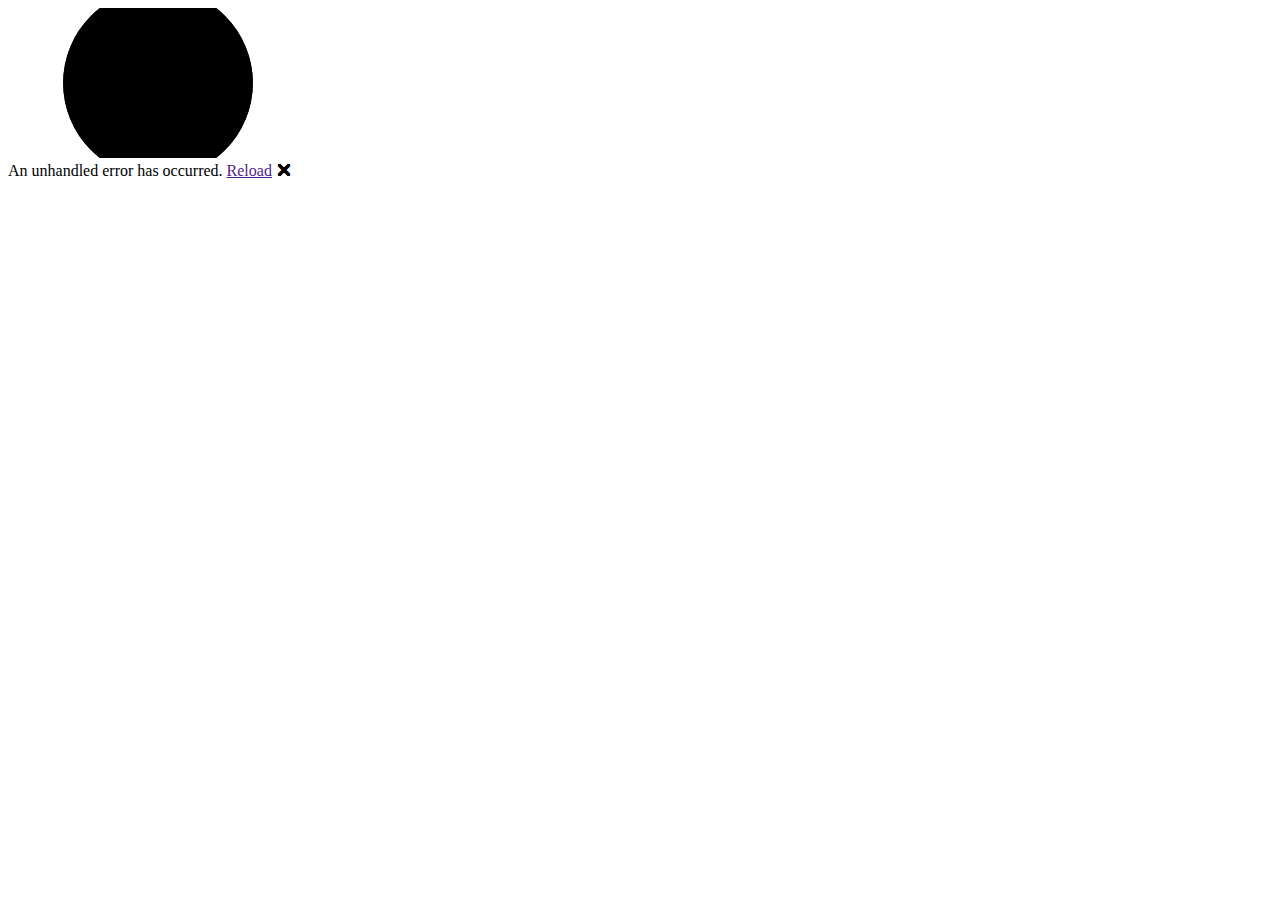
==== Budgetr.Ui/Client/wwwroot/index.html @ d3c122c8 "whoops" ====
<!DOCTYPE html>
<html lang="en">

<head>
    <meta charset="utf-8" />
    <meta name="viewport" content="width=device-width, initial-scale=1.0, maximum-scale=1.0, user-scalable=no" />
    <title>Budgetr.Ui</title>
    <base href="/" />
    <link href="css/bootstrap/bootstrap.min.css" rel="stylesheet" />
    <link href="css/app.css" rel="stylesheet" />
    <link rel="icon" type="image/png" href="favicon.png" />
    <link href="Budgetr.Ui.Client.styles.css" rel="stylesheet" />
</head>

<body>
    <div id="app">
        <svg class="loading-progress">
            <circle r="40%" cx="50%" cy="50%" />
            <circle r="40%" cx="50%" cy="50%" />
        </svg>
        <div class="loading-progress-text"></div>
    </div>

    <div id="blazor-error-ui">
        An unhandled error has occurred.
        <a href="" class="reload">Reload</a>
        <a class="dismiss">🗙</a>
    </div>
    <script src="_content/Microsoft.Authentication.WebAssembly.Msal/AuthenticationService.js"></script>
    <script src="_framework/blazor.webassembly.js"></script>
</body>

</html>
---- Budgetr.Ui/Client/wwwroot/css/app.css ----
@import url('open-iconic/font/css/open-iconic-bootstrap.min.css');

html, body {
    font-family: 'Helvetica Neue', Helvetica, Arial, sans-serif;
}

h1:focus {
    outline: none;
}

a, .btn-link {
    color: #0071c1;
}

.btn-primary {
    color: #fff;
    background-color: #1b6ec2;
    border-color: #1861ac;
}

.btn:focus, .btn:active:focus, .btn-link.nav-link:focus, .form-control:focus, .form-check-input:focus {
  box-shadow: 0 0 0 0.1rem white, 0 0 0 0.25rem #258cfb;
}

.content {
    padding-top: 1.1rem;
}

.valid.modified:not([type=checkbox]) {
    outline: 1px solid #26b050;
}

.invalid {
    outline: 1px solid red;
}

.validation-message {
    color: red;
}

#blazor-error-ui {
    background: lightyellow;
    bottom: 0;
    box-shadow: 0 -1px 2px rgba(0, 0, 0, 0.2);
    display: none;
    left: 0;
    padding: 0.6rem 1.25rem 0.7rem 1.25rem;
    position: fixed;
    width: 100%;
    z-index: 1000;
}

    #blazor-error-ui .dismiss {
        cursor: pointer;
        position: absolute;
        right: 0.75rem;
        top: 0.5rem;
    }

.blazor-error-boundary {
    background: url([data-uri]) no-repeat 1rem/1.8rem, #b32121;
    padding: 1rem 1rem 1rem 3.7rem;
    color: white;
}

    .blazor-error-boundary::after {
        content: "An error has occurred."
    }

.loading-progress {
    position: relative;
    display: block;
    width: 8rem;
    height: 8rem;
    margin: 20vh auto 1rem auto;
}

    .loading-progress circle {
        fill: none;
        stroke: #e0e0e0;
        stroke-width: 0.6rem;
        transform-origin: 50% 50%;
        transform: rotate(-90deg);
    }

        .loading-progress circle:last-child {
            stroke: #1b6ec2;
            stroke-dasharray: calc(3.141 * var(--blazor-load-percentage, 0%) * 0.8), 500%;
            transition: stroke-dasharray 0.05s ease-in-out;
        }

.loading-progress-text {
    position: absolute;
    text-align: center;
    font-weight: bold;
    inset: calc(20vh + 3.25rem) 0 auto 0.2rem;
}

    .loading-progress-text:after {
        content: var(--blazor-load-percentage-text, "Loading");
    }
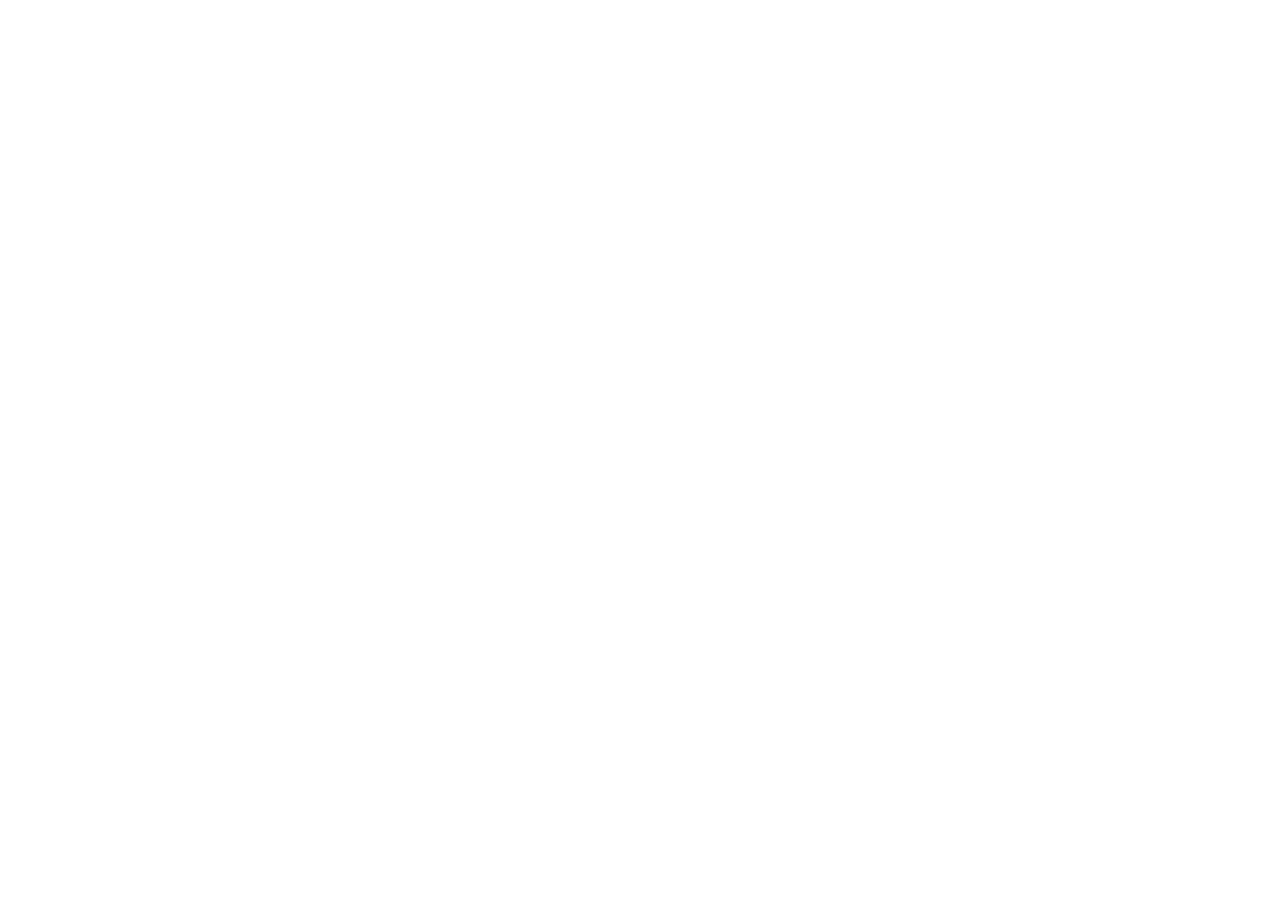
==== commit 34d3a1a7: "start add fluent ui" ====
--- a/Budgetr.Ui/Client/wwwroot/index.html
+++ b/Budgetr.Ui/Client/wwwroot/index.html
@@ -4,28 +4,14 @@
 <head>
     <meta charset="utf-8" />
     <meta name="viewport" content="width=device-width, initial-scale=1.0, maximum-scale=1.0, user-scalable=no" />
-    <title>Budgetr.Ui</title>
+    <title>Budgetr</title>
     <base href="/" />
-    <link href="css/bootstrap/bootstrap.min.css" rel="stylesheet" />
-    <link href="css/app.css" rel="stylesheet" />
-    <link rel="icon" type="image/png" href="favicon.png" />
+    <link href="app.css" rel="stylesheet" />
     <link href="Budgetr.Ui.Client.styles.css" rel="stylesheet" />
 </head>
 
-<body>
-    <div id="app">
-        <svg class="loading-progress">
-            <circle r="40%" cx="50%" cy="50%" />
-            <circle r="40%" cx="50%" cy="50%" />
-        </svg>
-        <div class="loading-progress-text"></div>
-    </div>
-
-    <div id="blazor-error-ui">
-        An unhandled error has occurred.
-        <a href="" class="reload">Reload</a>
-        <a class="dismiss">🗙</a>
-    </div>
+<body class="budgetr-body">
+    <div id="app"></div>
     <script src="_content/Microsoft.Authentication.WebAssembly.Msal/AuthenticationService.js"></script>
     <script src="_framework/blazor.webassembly.js"></script>
 </body>
--- a/Budgetr.Ui/Client/wwwroot/app.css
+++ b/Budgetr.Ui/Client/wwwroot/app.css
@@ -0,0 +1,3 @@
+﻿.budgetr-body {
+    margin: 0;
+}
